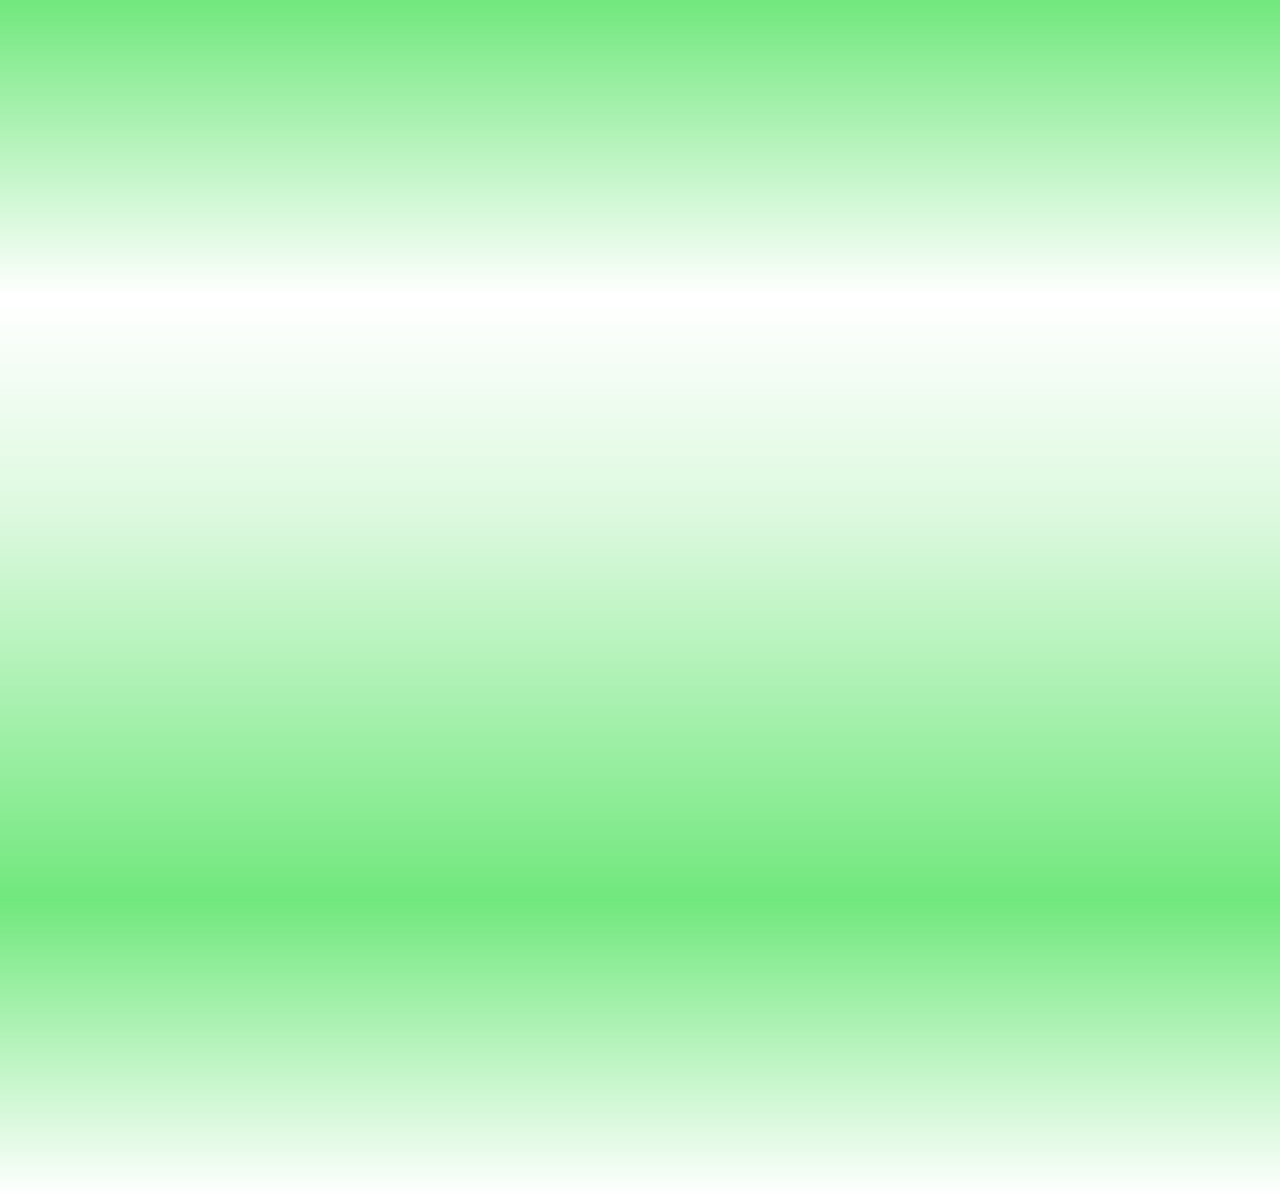
==== round1/index.html @ fcd66d4f "add" ====
<!DOCTYPE html>
<html>
<head>
    <meta charset="utf-8">
    <meta name="viewport" content="width=device-width, initial-scale=1">
    <title>round one</title>
    <link rel="stylesheet" type="text/css" href="styles.css">
    <link rel="stylesheet" href="https://use.typekit.net/jmw8ntb.css">
    <link rel="icon" type="image/x-icon" href="favicon.ico">
    <script src="https://cdn.jsdelivr.net/npm/canvas-confetti@1.5.1/dist/confetti.browser.min.js"></script>   
</head>
<body>
    <div class="header">
    	<div id= "home"> 
    		<a href="../index.html"><img id='cursor' src='img/cursor.png'/></a>
    	</div>
        <div class="round">
            <h1><span class="firstletter" id="r">R</span>ound 1:</h1>
            <h2>grow up, drithi!</h2>
        </div>
        <div id="numbers">
        <div id="timer">00:00</div>
        <div id="count">0/3</div>
    	</div>
    </div>
    <div id="container">
     <div class='buttons'><button id="zoomout">–</button></div>
    <div class="cardContainer">
        <section class="memory-game"></section>
    </div>
    <div class='buttons'><button id="zoomin">+</button></div>
</div>
<div id = 'congrats'>
    	ok, you watched me age.<br>now let's get mature <i>for real...<i><br>
    	<a href="../round2/index.html" id="link"><i><span class="firstletter">N</span>ext <span class="firstletter">R</span>ound ><i></a>
</div>
    <script type="text/javascript" src="main.js"></script>
    <script type="text/javascript" src="main1.js"></script>
</body>
</html>
---- round1/styles.css ----
/*
font-family: "nautica", sans-serif;
font-weight: 400;
font-style: normal;
*/

* {
  padding: 0;
  margin: 0;
  box-sizing: border-box;
}

body {
  height: 100vh;
  width: 100vw;
  font-family: 'PP Hatton', serif;
/*  background: #71E87D;*/
background: rgb(185,255,192);
background: linear-gradient(180deg, rgba(185,255,192,1) -29%, rgba(113,232,125,1) 0%, rgba(255,255,255,1) 33%, rgba(221,249,223,1) 57%, rgba(113,232,125,1) 100%);
opacity: 0;
animation: reveal .3s forwards ease-in;
}

.header {
  display: inline-flex;
  justify-content: space-between;
  padding: 1vh 2vw 1vh 2vw;
  background: #F5F8E8;
  z-index: 100;
  width: 100vw;
  position: fixed;
  border-bottom: 1px dotted black;
  vertical-align: center;
  align-items: center;
}

#home>a{ 
  font-size: 10vh;
  text-decoration: none;
}

#home{
    z-index: 1000;
    display: block;
    align-items: center;
    position: relative;
    margin-bottom: -4vh;
}

#cursor:hover{
  transform: rotate(10deg);
}

h1 {
  font-style: italic;
  font-weight: 500;
  font-size: 7vh;
  margin-bottom: -2vh;
  text-decoration: underline;
}

h2 {
  font-style: italic;
  font-weight: 300;
  font-size: 4vh;
}

.round {
  text-align: center;
  width: 100%;
  position: fixed;
  left: 0;
  display: block;
  justify-content: center;
}

#timer {
  display: flex;
  justify-content: center;
  border-radius: 50%;
  border: 1px solid black;
  width: 5vw;
  padding: .1rem;
  text-align: center;
  margin-left: auto;
}

#count {
  font-size: 7vh;
  display: flex;
  justify-content: right;
  margin-top: vh;
/*  text-shadow: 0px 0px 25px #84DD36;*/
transition: .7s;
}

#container{
  display: flex;
}

.cardContainer {
  display: block;
  position: relative;
  margin: 0 auto;
  margin-top: 18.5vh;
  margin-bottom: 35vh;
}

.memory-game {
  width: 65vw;
  height: 80vh;
  display: flex;
  flex-wrap: wrap;
  justify-content: center; /* Center the content horizontally */
  align-items: center;
  perspective: 1000px;
}

.memory-card {
  position: relative;
  margin: 2vh;
  width: 210px;
  height: 294px;
  transform-style: preserve-3d;
  transform: scale(1);
  transition: transform .5s;
  -webkit-box-shadow: 0px 0px 10px 0px rgba(0,0,0,0.9); 
  box-shadow: 0px 0px 10px 0px rgba(0,0,0,0.9);
  border-radius: 2vh;
}

.memory-card:hover{
  cursor: alias;
}

.front-face,
.back-face {
  position: absolute;
  width: 100%;
  height: 100%;
  border-radius: 2vh;
  backface-visibility: hidden;
}

.back-face:hover{
    filter: brightness(90%);
}

.memory-card:active {
  transform: scale(0.97);
  transition: transform .2s;
}

.memory-card.flip {
  transform: rotateY(180deg);
}

.front-face {
  transform: rotateY(180deg);
}

.buttons {
/*  align-self: flex-start; */
  margin: 2vw;
/*  margin-top: 20vh;*/
  z-index: 200;
}


#zoomout,#zoomin{
  position: fixed;
}

#zoomin{
  left: 94.5vw;
  top: 21%;
}

#zoomout{
  left: 2vw;
  top: 21%;
}

button {
  width: 3.5vw;
  height: 4.5vh;
  font-size: 4vh;
  background: #F5F8E8;
  border-radius: 50%;
  border: 1px solid black;
}

button:hover {
  color: #F5F8E8;
  background: black;
}

#zoomout:hover{
  cursor: zoom-out;
}

#zoomin:hover{
  cursor: zoom-in;
}

#congrats {
  align-items: center; /* Add this line to center-align items vertically */
  justify-content: center;
  text-align: center;
  font-size: 6.5vw;
  position: fixed;
  z-index: 200;
  top: 50%;
  left: 50%;
  transform: translate(-50%, -50%); /* Center horizontally and vertically */
  background: #F5F8E8;
  width: 95vw;
  height: 55vh;
  border: 1px solid black;
  border-radius: 3vh;
  visibility: hidden;
  opacity: 0;
  transition: .45s;
 -webkit-box-shadow: 0px 0px 15px 0px rgba(1,134,45,0.89); 
box-shadow: 0px 0px 15px 0px rgba(1,134,45,0.89);
}
#cursor{
  width: 9vw;
}


.firstletter {
  font-family: "Mea Culpa", cursive;
  font-weight: 300;
  font-style: normal;
}
#r{
  font-size: 8vh;
}

#link{
  font-size: 5vw;
}

@keyframes reveal{
  from{
    opacity: 0;
  }
  to{
    opacity: 1;
  }
}
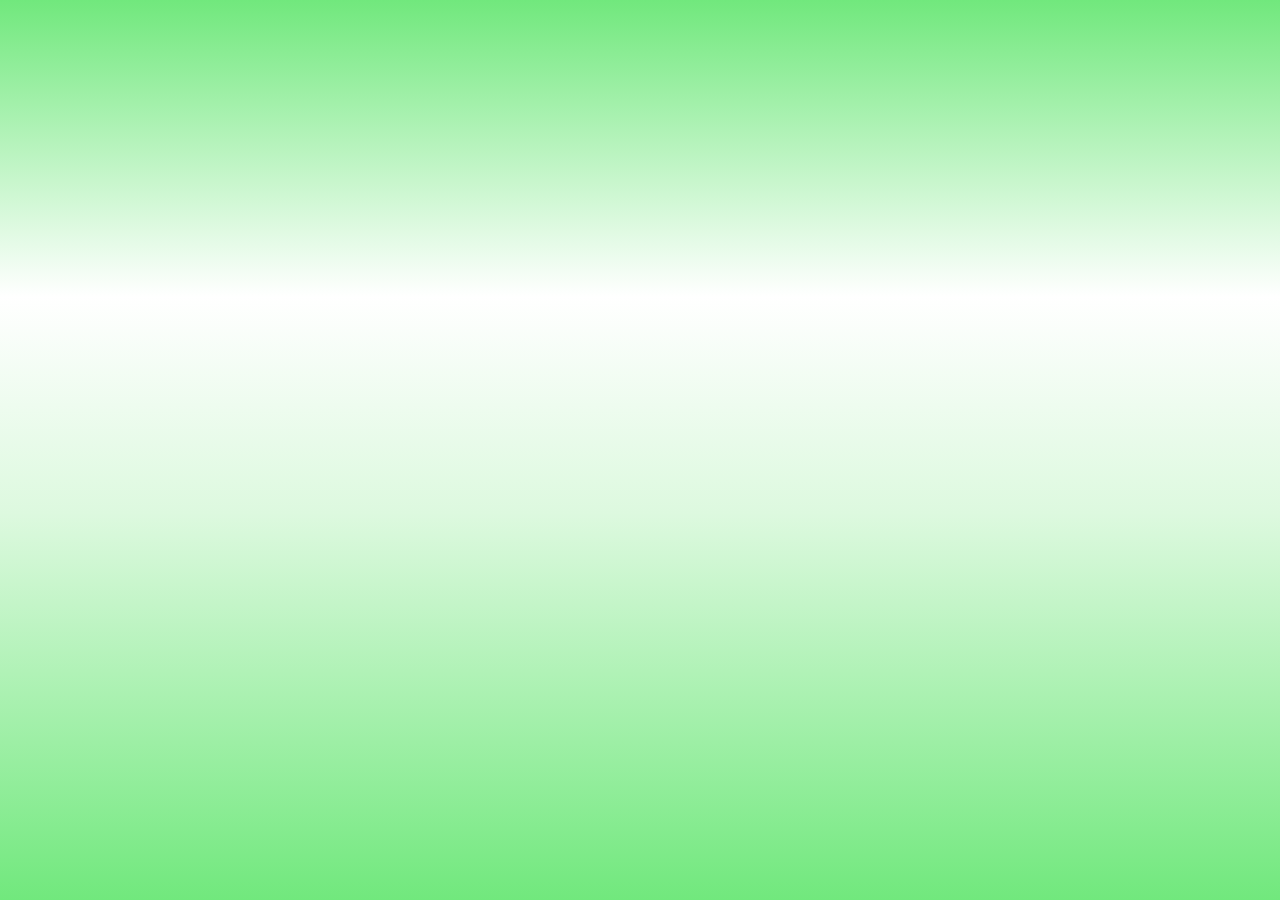
==== commit 3b5c1037: "edits" ====
--- a/round1/index.html
+++ b/round1/index.html
@@ -30,6 +30,10 @@
     </div>
     <div class='buttons'><button id="zoomin">+</button></div>
 </div>
+    <div class="soundbuttons">
+    <div class='buttons'><button id="mute"><img src='mute.svg.png'/></button></div>
+    <div class='buttons'><button id="sound"><img src='sound.png'/></button></div>
+    </div>
 <div id = 'congrats'>
     	ok, you watched me age.<br>now let's get mature <i>for real...<i><br>
     	<a href="../round2/index.html" id="link"><i><span class="firstletter">N</span>ext <span class="firstletter">R</span>ound ><i></a>
--- a/round1/styles.css
+++ b/round1/styles.css
@@ -40,7 +40,7 @@
 }
 
 #home{
-    z-index: 1000;
+    z-index: 500;
     display: block;
     align-items: center;
     position: relative;
@@ -69,9 +69,10 @@
   text-align: center;
   width: 100%;
   position: fixed;
-  left: 0;
+/*  left: 0;*/
   display: block;
   justify-content: center;
+  margin-left: -2vw;
 }
 
 #timer {
@@ -104,11 +105,12 @@
   margin: 0 auto;
   margin-top: 18.5vh;
   margin-bottom: 35vh;
+/*  margin-left: 2vw;*/
 }
 
 .memory-game {
-  width: 65vw;
-  height: 80vh;
+  width: 60vw;
+  height: 20vh;
   display: flex;
   flex-wrap: wrap;
   justify-content: center; /* Center the content horizontally */
@@ -187,12 +189,13 @@
   font-size: 4vh;
   background: #F5F8E8;
   border-radius: 50%;
-  border: 1px solid black;
+  color: gray;
+  border: 1px solid gray;
 }
 
 button:hover {
   color: #F5F8E8;
-  background: black;
+  background: gray;
 }
 
 #zoomout:hover{
@@ -202,6 +205,35 @@
 #zoomin:hover{
   cursor: zoom-in;
 }
+
+#mute, #sound{
+  position: fixed;
+  top: 93%;
+  right: 2vw;
+  width: 3vw;
+  height: 4vh;
+  background: none;
+  border: none;
+  margin: ;
+}
+
+#mute{
+  display: none;
+}
+
+.soundbuttons:hover{
+  cursor: pointer;
+  z-index: 150;
+}
+
+#mute>img{
+  width: 1.5vw;
+}
+
+#sound>img{
+  width: 1.5vw; 
+}
+
 
 #congrats {
   align-items: center; /* Add this line to center-align items vertically */
@@ -228,6 +260,9 @@
   width: 9vw;
 }
 
+.spark{
+  z-index: 1000;
+}
 
 .firstletter {
   font-family: "Mea Culpa", cursive;
